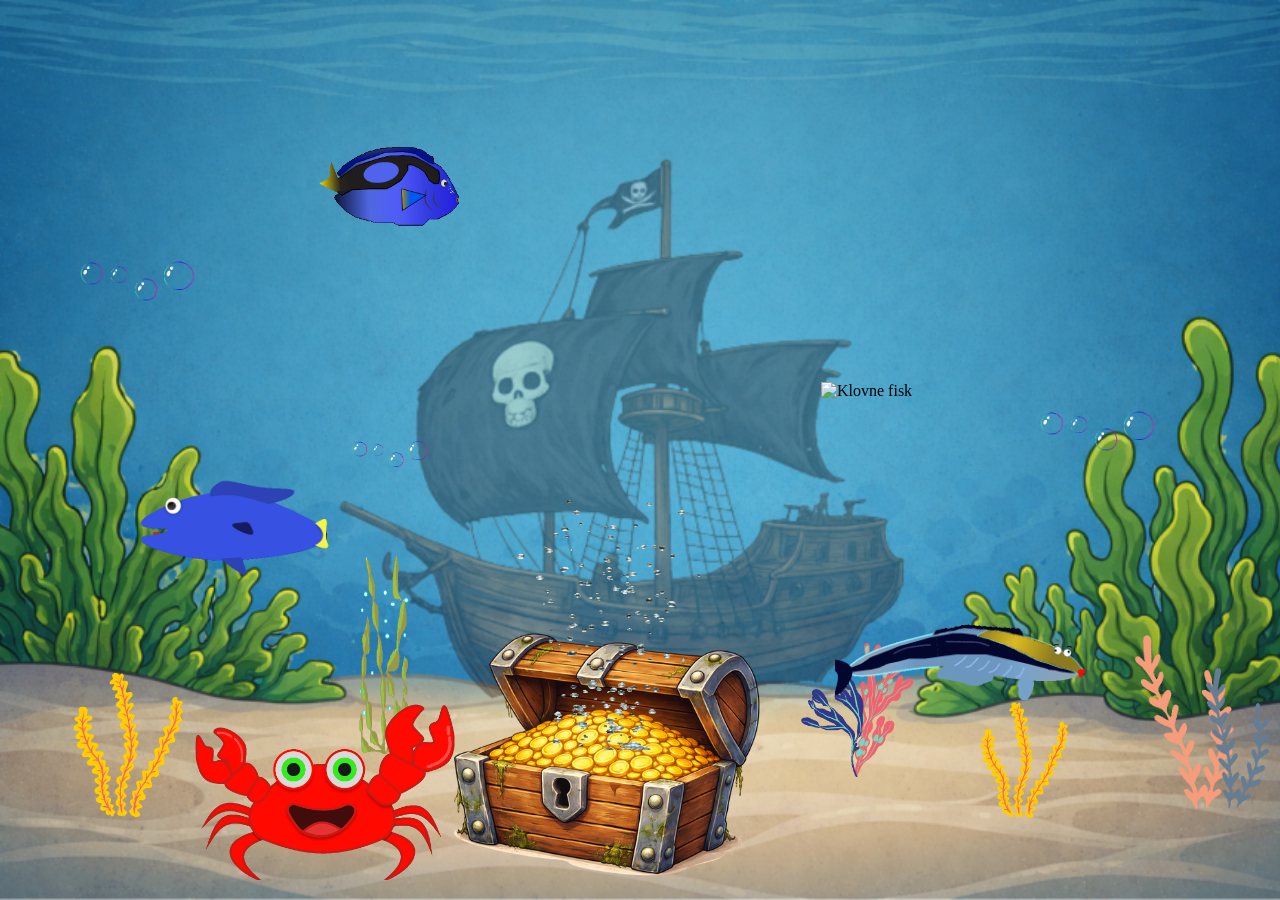
==== akvarium-case-gruppe-4/index.html @ 703d0b4e "commit-1" ====
<!DOCTYPE html>
<html lang="en">
<head>
    <meta charset="UTF-8">
    <meta name="viewport" content="width=device-width, initial-scale=1.0">
    <title>Akvarium Case</title>
     <link rel="stylesheet" href="css/style.css">
</head>
<body>

    
    <!-- COMMIT!!!!!!!!!!!! -->
<!-- Billedet af skattekisten - med class "skattekiste" -->
<img src="img/skattekiste.png" alt="skattekiste" class="skattekiste">

<!-- Gif'en af krabben med class "krabbe" -->
 <img src="gifs/fisk/krabbe.gif" alt="krabbe" class="krabbe">

 <!-- Gif'en af bobler fra kisten med class "bubbles-chest" -->
<img src="gifs/bubble-sticker-by-arata.gif" alt="bobbler gif" class="bubbles-chest">


<!-- Gifs af små bobler med class "bubbles-small 1/2" -->
<img src="gifs/fire-bobler.gif" alt="Små bobler" class="bubbles-small-1">
<img src="gifs/fire-bobler.gif" alt="Små bobler" class="bubbles-small-2">
<img src="gifs/fire-bobler.gif" alt="Små bobler" class="bubbles-small-3">

<!-- Gif'en af pink koral med class "pink-coral" -->
<img src="gifs/pink-coral.gif" alt="Pink koral" class="pink-coral">

<!-- Gifs af gul koral med class "yellow-coral" -->
<img src="gifs/vegan-sticker.gif" alt="Gul koral" class="yellow-coral-1">
<img src="gifs/vegan-sticker.gif" alt="Gul koral" class="yellow-coral-2">

<!-- Gif'en af grøn tang med class "green-seaweed" -->
<img src="gifs/tang.gif" alt="Grøn tang" class="green-seaweed">

<!-- Gif'en af koral der bevæger sig med class "moving-coral" -->
<img src="gifs/water-ocean.gif" alt="Koral der bevæger sig" class="moving-coral">

<!-- ---------------------------------------------------- -->
<!-- Commit efter at have sat disse ting ind -->
<!-- ---------------------------------------------------- -->

<!-- Alle fiske-GIF's (Udover krabben) -->
<img src="gifs/fisk/blaachromisfisk.gif" alt="Blå chromis fisk" class="blob">
<img src="gifs/fisk/klovnfisk" alt="Klovne fisk" class="nemo">
<img src="gifs/fisk/paletkirurgfisk.gif" alt="Kirurgfisk" class="dory">
<img src="gifs/fisk/pallepudsefisk.gif" alt="Pudsefisk" class="palle">

<!-- Her vil jeg lave et commit med det ovenfor ^ -->





    <script src="js/script.js"></script>
</body>
</html>
---- akvarium-case-gruppe-4/css/style.css ----
/* Her vil jeg lave en commit */
body{
    background-image: url("../img/baggrund.png");
    background-size: cover;
    background-position: center;
    background-attachment: fixed;
}
/* Her vil jeg lave en commit */
.skattekiste {
    position: absolute;
    bottom: 20px;
    left: 47%;
    transform: translateX(-50%);
    width: 330px;
    height: auto;
}


/* Her vil jeg lave en commit */
.krabbe {
    position: absolute;
    bottom: 20px;
    left: 25%;
    transform: translateX(-50%);
    width: 270px;
    height: auto;
}


/* Her vil jeg lave en commit */
.bubbles-chest {
    position: absolute;
    bottom:150px;
    left: 47%;
    transform: translateX(-50%);
    width: 200px;
    height: 250px;
}


.bubbles-small-1 {
    position: absolute;
    bottom: 400px;
    left: 30%;
    transform: translateX(-50%);
    width: 100px;
    height: auto;
}

.bubbles-small-2 {
    position: absolute;
    bottom: 550px;
    left: 10%;
    transform: translateX(-50%);
    width: 150px;
    height: auto;
}

.bubbles-small-3 {
    position: absolute;
    bottom: 400px;
    left: 85%;
    transform: translateX(-50%);
    width: 150px;
    height: auto;
}

.pink-coral {
    position: absolute;
    bottom: 120px;
    left: 67%;
    transform: translateX(-50%);
    width: 140px;
    height: auto;
}

.yellow-coral-1 {
    position: absolute;
    bottom: 80px;
    left: 80%;
    transform: translateX(-50%);
    width: 120px;
    height: auto;
}

.yellow-coral-2 {
    position: absolute;
    bottom: 80px;
    left: 10%;
    transform: translateX(-50%);
    width: 150px;
    height: auto;
}

.moving-coral {
    position: absolute;
    bottom: 85px;
    left: 95%;
    transform: translateX(-50%);
    width: 200px;
    height: auto;
    animation: moveCoral 3s ease-in-out infinite alternate;
}

.green-seaweed {
    position: absolute;
    bottom: 140px;
    left: 30%;
    transform: translateX(-50%);
    width: 50px;
    height: auto;
    z-index: -1;
}

.palle {
    position: absolute;
    bottom: 200px;
    left: 75%;
    transform: translateX(-50%);
    width: 250px;
    height: auto;
}

.blob {
    position: absolute;
    bottom: 300px;
    left: 20%;
    transform: translateX(-50%);
    width: 280px;
    height: auto;
}

.nemo {
    position: absolute;
    bottom: 500px;
    left: 70%;
    transform: translateX(-50%);
    width: 150px;
    height: auto;
}

.dory {
    position: absolute;
    bottom: 600px;
    left: 30%;
    transform: translateX(-50%);
    width: 400px;
    height: auto;


    animation: move-dory-right-and-left 8s ease-in-out infinite ;
}

/* Laver bevægelsen med start og slut punkter*/

@keyframes move-dory-right-and-left {
    
    /* Procenterne viser hvor langt i animations processen vi er, altså ift. tiden animationen varer */

    0% {
        left: 10%;  
        /* Left fortæller om at objektet er placeret 10% fra venstre kanten */
        transform: scaleX(1);
        /* scaleX spejlvender så dory kigger mod højre */
        
    }

    15% {
        transform: scaleX(1) translateY(-50px); 
        /* TranslateY giver fisken et lille hop */
    }

    30% {
        transform: scaleX(1) translateY(50px);
    }

    45% {
        /* sørger for at fisken først vender sig mod slutningen af retningen */
        transform: scaleX(1); 
        
    }
    50% {
        left: 70%;

         /*Spejlvender Dory igen, så den svømmer den anden vej igen  */
        transform: scaleX(-1); 
    }

    65% {
        transform: scaleX(-1) translateY(-50px);
    }

    75% {
        transform: scaleX(-1) translateY(50px);
    }

    95% {
        
        /* sørger for at fisken først vender sig mod slutningen af retningen */
        transform: scaleX(-1); 
    }
    100% {
        left: 10%;             /* Er tilbage ved starten */
        transform: scaleX(1);  /* Vender sig om igen */
    }
}

/* Commit det ovenfor ^ */
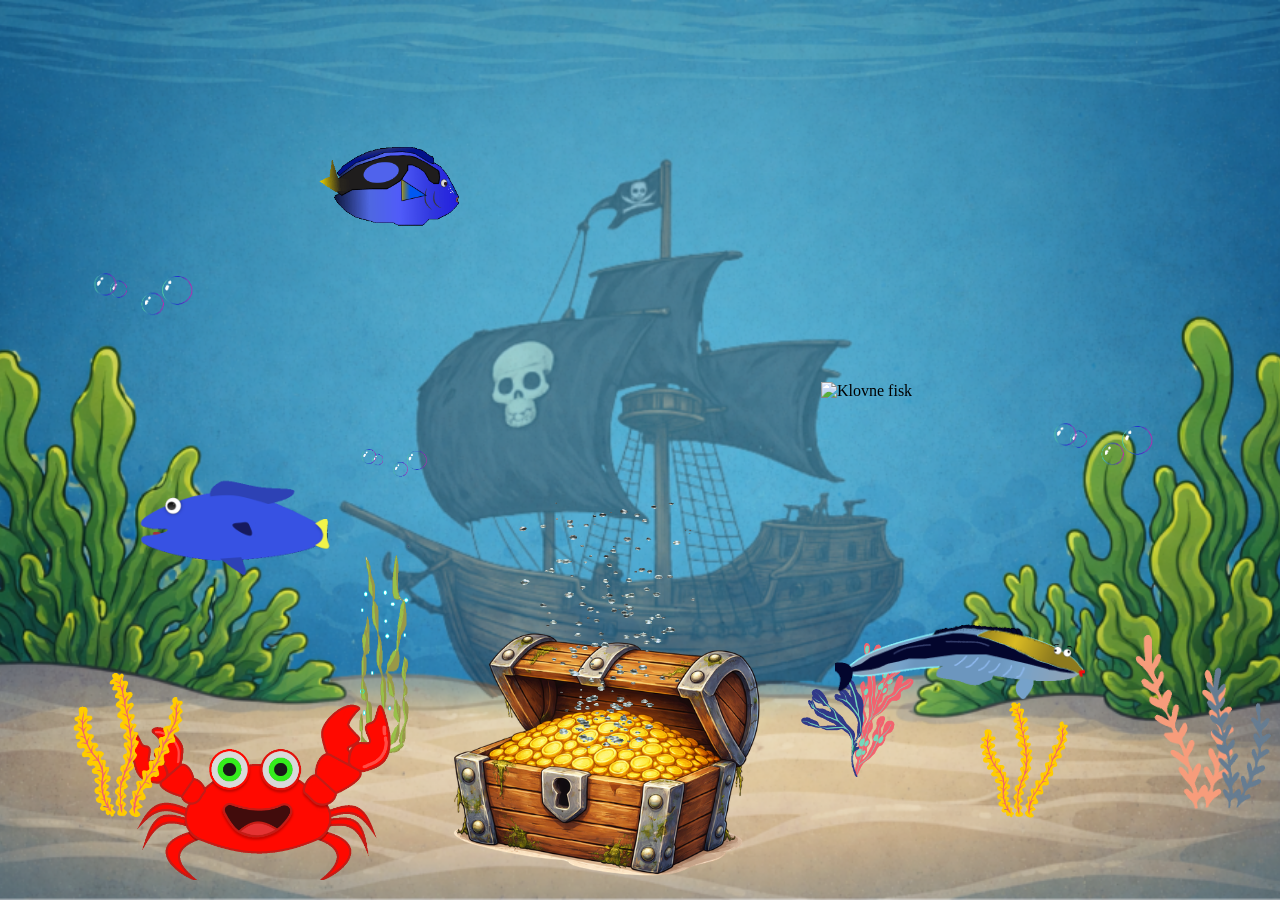
==== commit e2da1fe8: "commit-2" ====
--- a/akvarium-case-gruppe-4/index.html
+++ b/akvarium-case-gruppe-4/index.html
@@ -7,8 +7,7 @@
      <link rel="stylesheet" href="css/style.css">
 </head>
 <body>
-
-    
+   
     <!-- COMMIT!!!!!!!!!!!! -->
 <!-- Billedet af skattekisten - med class "skattekiste" -->
 <img src="img/skattekiste.png" alt="skattekiste" class="skattekiste">
@@ -52,7 +51,8 @@
 
 
 
-
+<!--GØR SÅ TEKSTBOKS KOMMER FREM VED HVER FISK-->
+ <div id="tooltip" class="tooltip"></div>
 
     <script src="js/script.js"></script>
 </body>
--- a/akvarium-case-gruppe-4/css/style.css
+++ b/akvarium-case-gruppe-4/css/style.css
@@ -18,14 +18,7 @@
 
 
 /* Her vil jeg lave en commit */
-.krabbe {
-    position: absolute;
-    bottom: 20px;
-    left: 25%;
-    transform: translateX(-50%);
-    width: 270px;
-    height: auto;
-}
+
 
 
 /* Her vil jeg lave en commit */
@@ -113,23 +106,12 @@
     z-index: -1;
 }
 
-.palle {
-    position: absolute;
-    bottom: 200px;
-    left: 75%;
-    transform: translateX(-50%);
-    width: 250px;
-    height: auto;
-}
-
-.blob {
-    position: absolute;
-    bottom: 300px;
-    left: 20%;
-    transform: translateX(-50%);
-    width: 280px;
-    height: auto;
-}
+
+
+/* ---------------------------------------------------------------------------- */
+/* Nemo afsnit ---------------------------------------------------------------- */
+/* ---------------------------------------------------------------------------- */
+
 
 .nemo {
     position: absolute;
@@ -138,7 +120,72 @@
     transform: translateX(-50%);
     width: 150px;
     height: auto;
-}
+    animation: move-nemo-right-and-left 10s ease-in-out infinite ;
+}
+
+/* Laver bevægelsen med start og slut punkter til .nemo*/
+
+@keyframes move-nemo-right-and-left {
+    
+    /* Procenterne viser hvor langt i animations processen vi er, altså ift. tiden animationen varer */
+
+    0% {
+        left: 10%;  
+        /* Left fortæller om at objektet er placeret 10% fra venstre kanten */
+        bottom: 500px;
+        /* Bottom bruges til at flytte rundt på fisken, så den kan svømme op/ned  */
+        transform: scaleX(1);
+        /* scaleX kan bruges til at f.eks spejlvende fisken */
+        
+    }
+
+    15% {
+        bottom: 400px;
+        transform: scaleX(1) translateY(-20px); 
+        /* TranslateY giver fisken et lille hop nedad */
+    }
+
+    30% {
+        transform: scaleX(1) translateY(30px);
+        /* TranslateY giver fisken et lille hop opad */
+    }
+
+    45% {
+        /* sørger for at fisken først vender sig mod slutningen af retningen */
+        transform: scaleX(1); 
+        
+    }
+    50% {
+        left: 70%;
+
+         /*Spejlvender fisken igen, så den svømmer den anden vej igen  */
+        transform: scaleX(-1); 
+    }
+
+    65% {
+        bottom: 150px;
+        transform: scaleX(-1) translateY(-10px);
+    }
+
+    75% {
+        transform: scaleX(-1) translateY(20px);
+    }
+
+    95% {
+        
+        /* sørger for at fisken først vender sig mod slutningen af retningen */
+        transform: scaleX(-1); 
+    }
+    100% {
+        left: 10%;             /* Er tilbage ved starten */
+        transform: scaleX(1);  /* Vender sig om igen */
+    }
+}
+
+
+/* ---------------------------------------------------------------------------- */
+/* Dory afsnit ---------------------------------------------------------------- */
+/* ---------------------------------------------------------------------------- */
 
 .dory {
     position: absolute;
@@ -149,10 +196,10 @@
     height: auto;
 
 
-    animation: move-dory-right-and-left 8s ease-in-out infinite ;
-}
-
-/* Laver bevægelsen med start og slut punkter*/
+    animation: move-dory-right-and-left 9s ease-in-out infinite ;
+}
+
+/* Laver bevægelsen med start og slut punkter til .dory*/
 
 @keyframes move-dory-right-and-left {
     
@@ -162,17 +209,18 @@
         left: 10%;  
         /* Left fortæller om at objektet er placeret 10% fra venstre kanten */
         transform: scaleX(1);
-        /* scaleX spejlvender så dory kigger mod højre */
+        /* scaleX spejlvender så fisken kigger mod højre */
         
     }
 
     15% {
-        transform: scaleX(1) translateY(-50px); 
-        /* TranslateY giver fisken et lille hop */
+        transform: scaleX(1) translateY(-30px); 
+        /* TranslateY giver fisken et lille hop nedad */
     }
 
     30% {
         transform: scaleX(1) translateY(50px);
+        /* TranslateY giver fisken et lille hop opad */
     }
 
     45% {
@@ -183,12 +231,12 @@
     50% {
         left: 70%;
 
-         /*Spejlvender Dory igen, så den svømmer den anden vej igen  */
+         /*Spejlvender fisken igen, så den svømmer den anden vej igen  */
         transform: scaleX(-1); 
     }
 
     65% {
-        transform: scaleX(-1) translateY(-50px);
+        transform: scaleX(-1) translateY(-30px);
     }
 
     75% {
@@ -206,5 +254,280 @@
     }
 }
 
+
+/* ---------------------------------------------------------------------------- */
+/* Palle afsnit ---------------------------------------------------------------- */
+/* ---------------------------------------------------------------------------- */
+
+
+.palle {
+    position: absolute;
+    bottom: 200px;
+    left: 75%;
+    transform: translateX(-50%);
+    width: 250px;
+    height: auto;
+    animation: move-palle-around 15s ease-in-out infinite ;
+} 
+
+/* Laver bevægelsen med start og slut punkter til .palle*/
+
+@keyframes move-palle-around {
+    
+    /* Procenterne viser hvor langt i animations processen vi er, altså ift. tiden animationen varer */
+
+    0% {
+        left: 10%;  
+        bottom: 200px;
+        /* Left fortæller om at objektet er placeret 10% fra venstre kanten */
+        transform: scaleX(1);
+
+        
+    }
+
+    15% {
+        bottom: 400px; 
+        /* Bruger bottom til at flytte fisken op og ned */
+        transform: scaleX(1) translateY(-20px); 
+        /* TranslateY giver fisken et lille hop nedad */
+    }
+
+    30% {
+        transform: scaleX(1) translateY(30px);
+        /* TranslateY giver fisken et lille hop opad */
+    }
+
+    45% {
+        /* sørger for at fisken først vender sig mod slutningen af retningen */
+        transform: scaleX(1); 
+        
+    }
+    50% {
+        left: 70%;
+        bottom: 600px;
+         /*Spejlvender fisken, så den svømmer den anden vej igen  */
+        transform: scaleX(-1); 
+    }
+
+    65% {
+        transform: scaleX(-1) translateY(-10px);
+    }
+
+    75% {
+        transform: scaleX(-1) translateY(20px);
+    }
+
+    95% {
+        
+        /* sørger for at fisken først vender sig om igen, mod slutningen af retningen */
+        transform: scaleX(-1); 
+    }
+    100% {
+        left: 10%;             /* Er tilbage ved starten */
+        transform: scaleX(1);  /* Vender sig om igen */
+    }
+}
+
+
+
+
+
+/* ---------------------------------------------------------------------------- */
+/* Blob afsnit ---------------------------------------------------------------- */
+/* ---------------------------------------------------------------------------- */
+
+
+.blob {
+    position: absolute;
+    bottom: 300px;
+    left: 20%;
+    transform: translateX(-50%);
+    width: 280px;
+    height: auto;
+
+ animation: move-blob-left-and-right 13s ease-in-out infinite;
+}
+
+
+/* Laver bevægelsen med start og slut punkter til .blob*/
+
+@keyframes move-blob-left-and-right {
+    
+
+    0% {
+        left: 10%;  
+        transform: scaleX(-1);
+
+        
+    }
+
+    15% {
+        transform: scaleX(-1) translateY(-20px); 
+
+    }
+
+    30% {
+        transform: scaleX(-1) translateY(30px);
+
+    }
+
+    45% {
+
+        transform: scaleX(-1); 
+
+        
+    }
+    50% {
+        left: 70%;
+    transform: scaleX(-1);
+    }
+        
+    
+
+    65% {
+        transform: scaleX(1) translateY(-10px);
+    
+    }
+
+    75% {
+        transform: scaleX(1) translateY(20px);
+    }
+
+    95% {
+        
+
+        transform: scaleX(1); 
+    }
+    100% {
+        left: 10%;             
+        transform: scaleX(-1); 
+        transform: rotate(180deg);
+    }
+}
+
+
 /* Commit det ovenfor ^ */
 
+
+.krabbe {
+    position: absolute;
+    bottom: 20px;
+    left: 20%;
+    transform: translateX(-50%);
+    width: 270px;
+    height: auto;
+
+    animation: make-crab-jump 7s ease-in-out infinite;
+}
+
+@keyframes make-crab-jump {
+    
+    0% { 
+        transform: translateY(0);
+    }
+
+    5% {
+        transform: translateY(-40px);
+    }
+
+    10%{
+        transform: translateY(0);
+    }
+
+    100% {
+        transform: translateY(0);
+    }
+}
+
+.aquarium-popup {
+    display: flex;
+    align-items: center;
+    justify-content: center;
+    gap: 50px;
+    width: 90vw; /* Gør den bredere så den ligner billedet */
+    max-width: 1100px;
+    pointer-events: auto;
+}
+.blue-bubble {
+    background-color: #8cd3f5; /* Den lyseblå farve fra dit billede */
+    border-radius: 15px;
+    padding: 30px;
+    position: relative;
+    box-shadow: 0 4px 15px rgba(0,0,0,0.1);
+    flex: 1;
+}
+.blue-bubble p {
+    color: #000;
+    font-family: 'Comic Sans MS', 'Chalkboard SE', sans-serif; /* Eller en lignende "rund" font */
+    font-size: 1.2rem;
+    font-weight: bold;
+    line-height: 1.5;
+    margin: 0;
+}
+.close-icon {
+    position: absolute;
+    top: 10px;
+    right: 15px;
+    font-size: 30px;
+    cursor: pointer;
+    color: #333;
+}
+.popup-fish-img {
+    width: 800px !important; /* Gør fisken rigtig stor */
+    height: auto;
+    filter: drop-shadow(5px 5px 10px rgba(0,0,0,0.2));
+}
+#tooltip {
+    position: fixed;
+    top: 50%;
+    left: 50%;
+    transform: translate(-50%, -50%);
+    background: transparent; /* Fjern den hvide baggrund fra før */
+    border: none;
+    display: none;
+    z-index: 3000;
+}
+/* EMILIE COMMIT STARTER HER */
+.tooltip {
+   position: fixed;
+   top: 50%;
+   left: 50%;
+   transform: translate(-50%, -50%);
+   background-color: blue;
+   color: #fff;
+   padding: 18px 20px;
+   border-radius: 12px;
+   font-size: 20px;
+   line-height: 1.5;
+   width: 420px;
+   max-width: 90vw;
+   box-shadow: 0 8px 22px rgba(0, 0, 0, 0.25);
+   opacity: 0;
+   transition: opacity 0.25s ease;
+   pointer-events: none;
+   z-index: 9999;
+   display: none;
+   /* NATASJA COMMIT
+    flex-direction: column; /* Eller 'row' hvis de skal stå side om side */
+    align-items: center;
+    padding: 10px;
+    background: transparent !important;
+    border: none !important;
+    border-radius: 8px;
+    text-align: center;
+} 
+
+.tooltip img {
+    max-width: 100px; /* Juster størrelsen på fisken i kortet her */
+    height: auto;
+}
+
+.tooltip.is-visible {
+   opacity: 1;
+}
+/* EMILIE COMMIT STOPPER HER */
+
+/*Natasja Commit*/
+.paused {
+    animation-play-state: paused !important;
+}
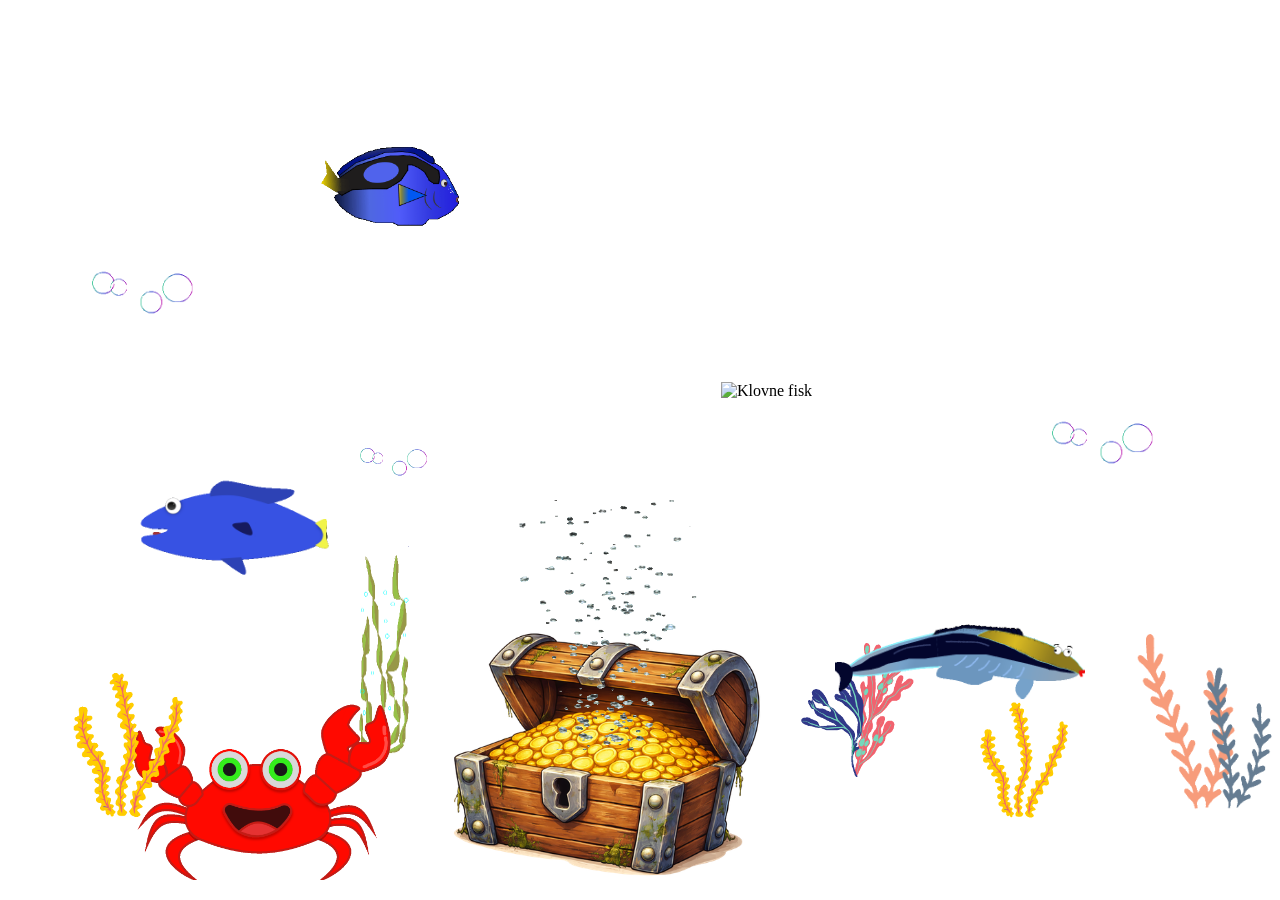
==== commit 2e482855: "commit-3 tilføjet musling, søstjerne og nemo" ====
--- a/akvarium-case-gruppe-4/index.html
+++ b/akvarium-case-gruppe-4/index.html
@@ -4,6 +4,9 @@
     <meta charset="UTF-8">
     <meta name="viewport" content="width=device-width, initial-scale=1.0">
     <title>Akvarium Case</title>
+<link rel="preconnect" href="https://fonts.googleapis.com">
+<link rel="preconnect" href="https://fonts.gstatic.com" crossorigin>
+<link href="https://fonts.googleapis.com/css2?family=Borel&family=Cherry+Bomb+One&family=Press+Start+2P&family=Roboto:ital,wght@0,100..900;1,100..900&display=swap" rel="stylesheet">
      <link rel="stylesheet" href="css/style.css">
 </head>
 <body>
@@ -50,8 +53,11 @@
 <!-- Her vil jeg lave et commit med det ovenfor ^ -->
 
 
+<!-- Talebobbel med class "text-felt" -->
+ <img src="img/talebobbel-kalle.webp" alt="Talebobbel" class="text-felt-to">
 
-<!--GØR SÅ TEKSTBOKS KOMMER FREM VED HVER FISK-->
+
+<!--GØR SÅ TEKSTBOKS KOMMER FREM VED HVER FISK. EMILIE COMMIT-->
  <div id="tooltip" class="tooltip"></div>
 
     <script src="js/script.js"></script>
--- a/akvarium-case-gruppe-4/css/style.css
+++ b/akvarium-case-gruppe-4/css/style.css
@@ -1,3 +1,5 @@
+:root
+--
 
 /* Her vil jeg lave en commit */
 body{
@@ -118,7 +120,7 @@
     bottom: 500px;
     left: 70%;
     transform: translateX(-50%);
-    width: 150px;
+    width: 350px;
     height: auto;
     animation: move-nemo-right-and-left 10s ease-in-out infinite ;
 }
@@ -351,62 +353,63 @@
 
 /* Laver bevægelsen med start og slut punkter til .blob*/
 
+
 @keyframes move-blob-left-and-right {
     
 
     0% {
-        left: 10%;  
-        transform: scaleX(-1);
-
+        left: 80%;  
+        transform: scaleX(1);
         
     }
 
     15% {
-        transform: scaleX(-1) translateY(-20px); 
+        transform: scaleX(1) translateY(-20px); 
 
     }
 
     30% {
-        transform: scaleX(-1) translateY(30px);
+        transform: scaleX(1) translateY(30px);
 
     }
 
     45% {
 
-        transform: scaleX(-1); 
+        transform: scaleX(1); 
 
         
     }
     50% {
-        left: 70%;
-    transform: scaleX(-1);
+        left: 20%;
+    transform: scaleX(1);
     }
         
     
 
     65% {
-        transform: scaleX(1) translateY(-10px);
+        transform: scaleX(-1) translateY(-10px);
     
     }
 
     75% {
-        transform: scaleX(1) translateY(20px);
+        transform: scaleX(-1) translateY(20px);
     }
 
     95% {
         
 
+        transform: scaleX(-1); 
+    }
+    100% {
+        left: 80%;             
         transform: scaleX(1); 
     }
-    100% {
-        left: 10%;             
-        transform: scaleX(-1); 
-        transform: rotate(180deg);
-    }
 }
 
 
 /* Commit det ovenfor ^ */
+
+    
 
 
 .krabbe {
@@ -439,6 +442,56 @@
     }
 }
 
+
+/* ---------------------------------------------------------------------------- */
+/* Talebobbel afsnit ---------------------------------------------------------- */
+/* ---------------------------------------------------------------------------- */
+
+.text-felt-to{
+ position: absolute;
+    bottom: 200px;
+    left: 15%;
+    transform: translateX(-50%);
+    z-index: -1;
+    width: 240px;
+    height: auto;
+    opacity: 0;
+
+   animation: show-text 18s ease-in-out infinite;
+    animation-delay: 5.5s;
+}
+
+@keyframes show-text {
+    0%{
+        opacity: 0;
+    }
+    10%{
+        opacity: 1;
+    }
+
+    40%{
+        opacity: 1;
+    }
+    
+    50%{
+        opacity: 1;
+    }
+
+    65%{
+        opacity: 0;
+    }
+    
+    90% {
+        opacity: 0;
+    }
+}
+
+/* Commit */
+
+
+
+
+/* Containeren der holder dem ved siden af hinanden */
 .aquarium-popup {
     display: flex;
     align-items: center;
@@ -472,17 +525,12 @@
     cursor: pointer;
     color: #333;
 }
-.popup-fish-img {
-    width: 800px !important; /* Gør fisken rigtig stor */
-    height: auto;
-    filter: drop-shadow(5px 5px 10px rgba(0,0,0,0.2));
-}
 #tooltip {
     position: fixed;
     top: 50%;
     left: 50%;
     transform: translate(-50%, -50%);
-    background: transparent; /* Fjern den hvide baggrund fra før */
+    background: blue; /* Fjern den hvide baggrund fra før */
     border: none;
     display: none;
     z-index: 3000;
@@ -507,15 +555,8 @@
    pointer-events: none;
    z-index: 9999;
    display: none;
-   /* NATASJA COMMIT
-    flex-direction: column; /* Eller 'row' hvis de skal stå side om side */
-    align-items: center;
-    padding: 10px;
-    background: transparent !important;
-    border: none !important;
-    border-radius: 8px;
-    text-align: center;
-} 
+   font-family: "Cherry-Bomb-One";
+}
 
 .tooltip img {
     max-width: 100px; /* Juster størrelsen på fisken i kortet her */
